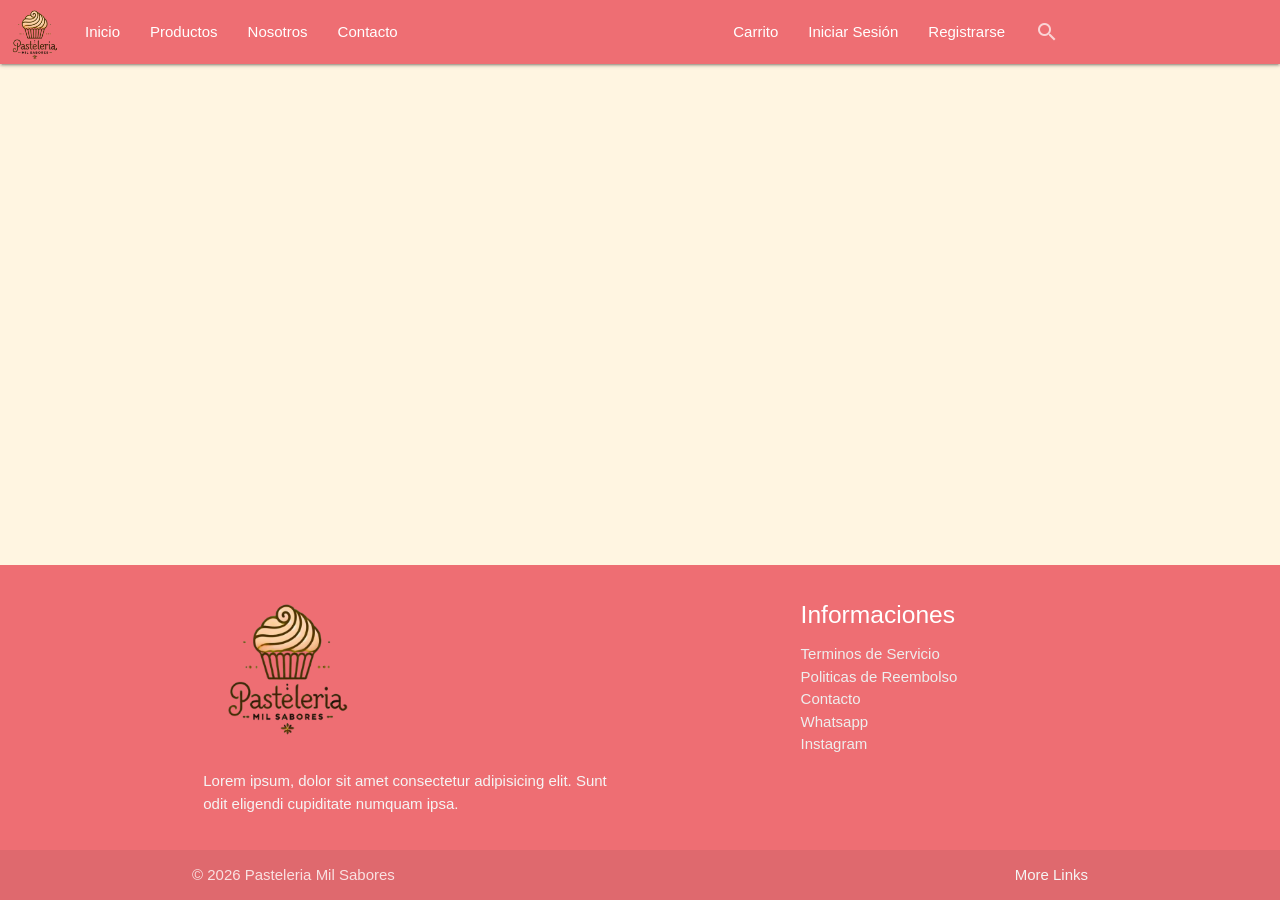
==== carrito.html @ fecc2798 "se agrego pagina carrito" ====
<!DOCTYPE html>
<html lang="en">

<head>
    <meta charset="UTF-8">
    <meta name="viewport" content="width=device-width, initial-scale=1.0">
    <title>Inicio Pasteleria Mil Sabores</title>
    <link rel="stylesheet" href="https://cdnjs.cloudflare.com/ajax/libs/materialize/1.0.0/css/materialize.min.css">
    <link href="https://fonts.googleapis.com/icon?family=Material+Icons" rel="stylesheet">
    <link rel="stylesheet" href="style.css">
</head>

<body>
    <header class="header">
        <div class="navbar-fixed">
            <nav>
                <div class="nav-wrapper">
                    <a href="#" data-target="mobile-demo" class="sidenav-trigger"><i class="material-icons">menu</i></a>
                    <ul id="nav-mobile" class="left hide-on-med-and-down">
                        <li>
                            <div class="logo"><img src="images/pasteleria_logo_transparent.png" alt="Logo"></div>
                        </li>
                        <li><a href="index.html">Inicio</a></li>
                        <li><a href="productos.html">Productos</a></li>
                        <li><a href="#">Nosotros</a></li>
                        <li><a href="#">Contacto</a></li>
                    </ul>

                    <ul id="nav-mobile" class="right hide-on-med-and-down">
                        <li><a href="#">Carrito</a></li>
                        <li><a href="#">Iniciar Sesión</a></li>
                        <li><a href="#">Registrarse</a></li>
                        <li>
                            <form class="form-search">
                                <div class="input-field">

                                    <input id="search" type="search" required>
                                    <label class="label-icon" for="search"><i
                                            class="medium material-icons left">search</i></label>
                                    <i class="material-icons">close</i>

                                </div>
                            </form>
                        </li>
                    </ul>


                </div>
            </nav>
        </div>
    </header>
    <ul class="sidenav" id="mobile-demo">
        <li><a href="index.html">Inicio</a></li>
        <li><a href="productos.html">Productos</a></li>
        <li><a href="#">Nosotros</a></li>
        <li><a href="#">Contacto</a></li>
    </ul>

    <main></main>

    <footer class="page-footer">
        <div class="container">
            <div class="row">
                <div class="col l6 s12">
                    <div class="footer-logo"><img src="images/pasteleria_logo_transparent.png" alt="logo"></div>
                    <p class="grey-text text-lighten-4">Lorem ipsum, dolor sit amet consectetur adipisicing elit. Sunt
                        odit eligendi cupiditate numquam ipsa.</p>
                </div>
                <div class="col l4 offset-l2 s12">
                    <h5 class="white-text">Informaciones</h5>
                    <ul>
                        <li><a class="grey-text text-lighten-3" href="#!">Terminos de Servicio</a></li>
                        <li><a class="grey-text text-lighten-3" href="#!">Politicas de Reembolso</a></li>
                        <li><a class="grey-text text-lighten-3" href="#!">Contacto</a></li>
                        <li><a class="grey-text text-lighten-3" href="#!">Whatsapp</a></li>
                        <li><a class="grey-text text-lighten-3" href="#!">Instagram</a></li>
                    </ul>
                </div>
            </div>
        </div>
        <div class="footer-copyright">
            <div class="container">
                © 2026 Pasteleria Mil Sabores
                <a class="grey-text text-lighten-4 right" href="#!">More Links</a>
            </div>
        </div>
    </footer>




    <script src="https://cdnjs.cloudflare.com/ajax/libs/materialize/1.0.0/js/materialize.min.js"></script>
    <script src="function.js"></script>
</body>

</html>
---- style.css ----
body{
    background-color: #FFF5E1;
}

.logo{
    display: flex;
    justify-content: left;
    padding: 5px;
    height: 70px;
    width: 70px;
}

.footer-logo{
    display: flex;
    justify-content: left;
    padding: 5px;
    height: 170px;
    width: 170px; 
}

  body {
    display: flex;
    min-height: 100vh;
    flex-direction: column;
  }

  main {
    flex: 1 0 auto;
  }

.form-search{
    display: flex !important;
    justify-content: center !important;
}

.precio{
  color: darkred;
}
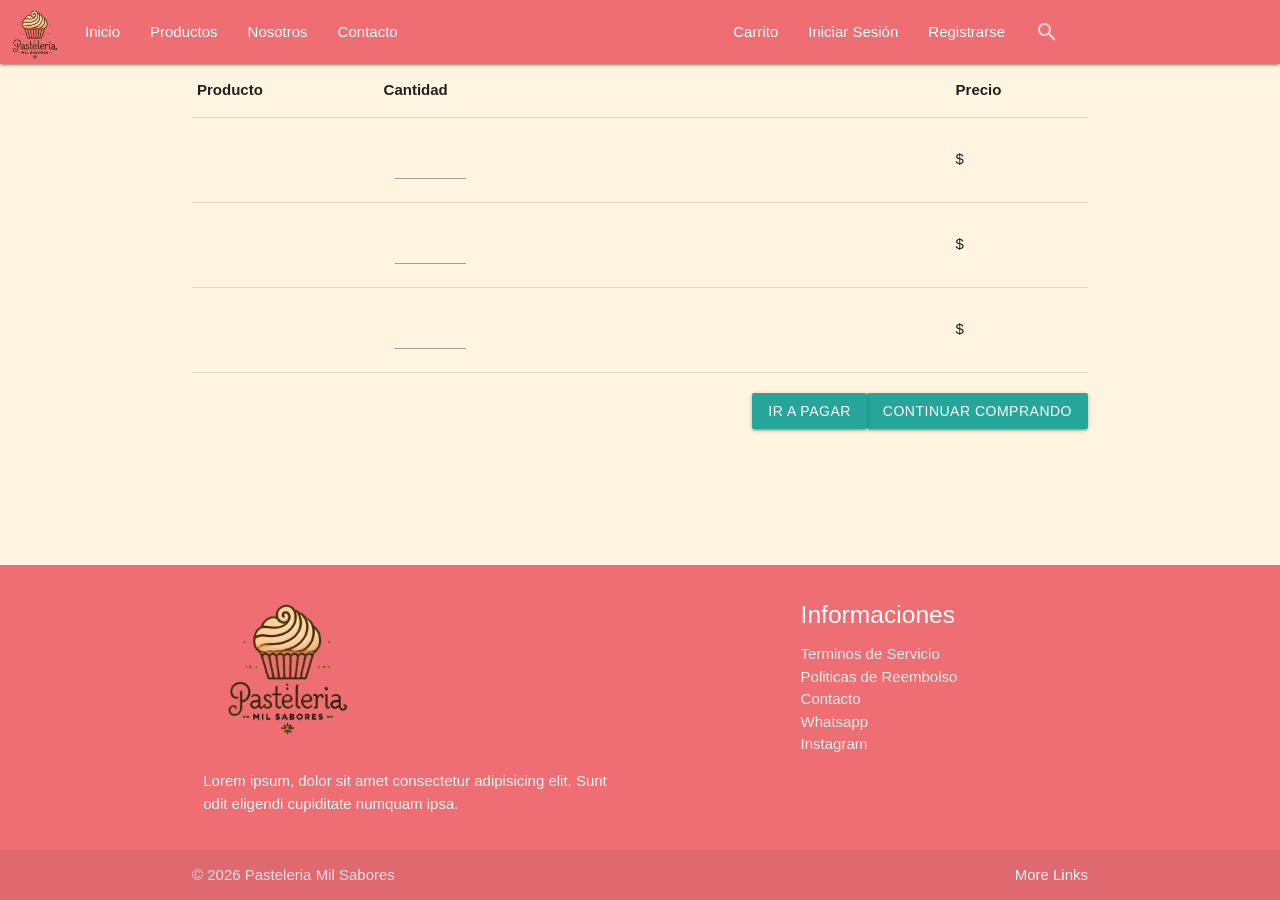
==== commit 1af132a5: "se agrego estructura de carrito" ====
--- a/carrito.html
+++ b/carrito.html
@@ -27,9 +27,9 @@
                     </ul>
 
                     <ul id="nav-mobile" class="right hide-on-med-and-down">
-                        <li><a href="#">Carrito</a></li>
-                        <li><a href="#">Iniciar Sesión</a></li>
-                        <li><a href="#">Registrarse</a></li>
+                        <li><a href="carrito.html">Carrito</a></li>
+                        <li><a href="inicioSesion.html">Iniciar Sesión</a></li>
+                        <li><a href="registroUsuario.html">Registrarse</a></li>
                         <li>
                             <form class="form-search">
                                 <div class="input-field">
@@ -56,7 +56,60 @@
         <li><a href="#">Contacto</a></li>
     </ul>
 
-    <main></main>
+    <main>
+        <div class="container">
+            <div class="row">
+                <table>
+                    <thead>
+                        <tr>
+                            <th>Producto</th>
+                            <th>Cantidad</th>
+                            <th>Precio</th>
+                        </tr>
+                    </thead>
+
+                    <tbody>
+                        <tr>
+                            <td></td>
+                            <td>
+                                <div class="contenedor-input col s3 m2">
+                                    <input id="txtCantidad" class="form-control" type="number" placeholder="">
+                                </div>
+                            </td>
+                            <td>$</td>
+                        </tr>
+                        <tr>
+                            <td></td>
+                            <td>
+                                <div class="contenedor-input col s3 m2">
+                                    <input id="txtCantidad" class="form-control" type="number" placeholder="">
+                                </div>
+                            </td>
+                            <td>$</td>
+                        </tr>
+                        <tr>
+                            <td></td>
+                            <td>
+                                <div class="contenedor-input col s3 m2">
+                                    <input id="txtCantidad" class="form-control" type="number" placeholder="">
+                                </div>
+                            </td>
+                            <td>$</td>
+                        </tr>
+                    </tbody>
+                </table>
+            </div>
+            <div class="boton-continuar-compra col s5 m3 right">
+                <a class="waves-effect waves-light btn" onclick="">Continuar Comprando</a>
+            </div>
+            <div class="boton-pagar col s5 m3 right">
+                <a class="waves-effect waves-light btn" onclick="">Ir a Pagar</a>
+            </div>
+        </div>
+
+
+
+    </main>
 
     <footer class="page-footer">
         <div class="container">
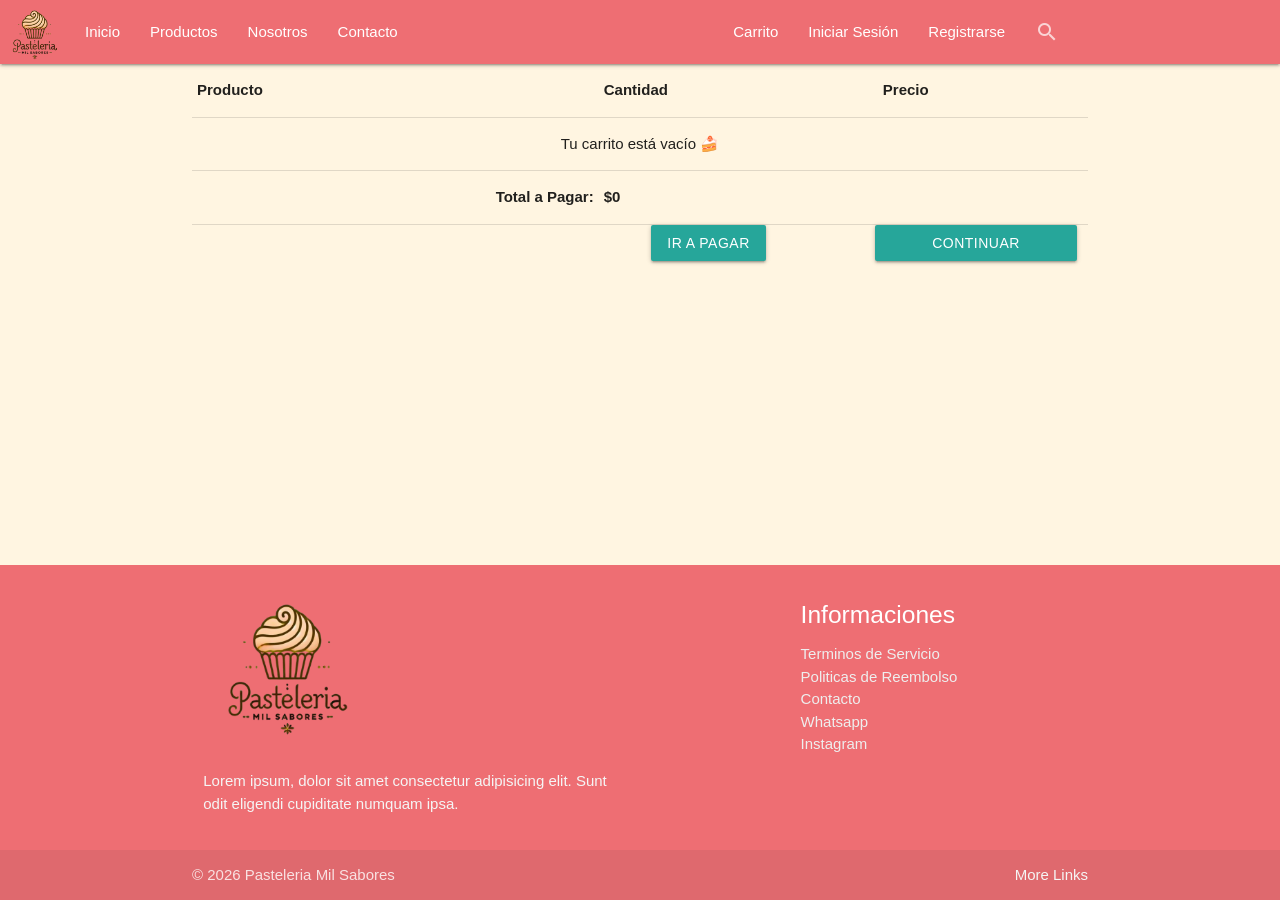
==== commit fe20b218: "se agrego funcionalidad de carrito" ====
--- a/carrito.html
+++ b/carrito.html
@@ -68,42 +68,22 @@
                         </tr>
                     </thead>
 
-                    <tbody>
+                    <tbody id="tabla-carrito">
+
+                    </tbody>
+                    <tfoot>
                         <tr>
-                            <td></td>
-                            <td>
-                                <div class="contenedor-input col s3 m2">
-                                    <input id="txtCantidad" class="form-control" type="number" placeholder="">
-                                </div>
-                            </td>
-                            <td>$</td>
+                        <td coldspan="2" class="right-align"><b>Total a Pagar:</b></td>
+                        <td><b id="total-carrito">$0</b></td>
                         </tr>
-                        <tr>
-                            <td></td>
-                            <td>
-                                <div class="contenedor-input col s3 m2">
-                                    <input id="txtCantidad" class="form-control" type="number" placeholder="">
-                                </div>
-                            </td>
-                            <td>$</td>
-                        </tr>
-                        <tr>
-                            <td></td>
-                            <td>
-                                <div class="contenedor-input col s3 m2">
-                                    <input id="txtCantidad" class="form-control" type="number" placeholder="">
-                                </div>
-                            </td>
-                            <td>$</td>
-                        </tr>
-                    </tbody>
+                    </tfoot>
                 </table>
-            </div>
-            <div class="boton-continuar-compra col s5 m3 right">
-                <a class="waves-effect waves-light btn" onclick="">Continuar Comprando</a>
-            </div>
-            <div class="boton-pagar col s5 m3 right">
-                <a class="waves-effect waves-light btn" onclick="">Ir a Pagar</a>
+                <div class="boton-continuar-compra col s5 m3 right">
+                    <a class="waves-effect waves-light btn" onclick="">Continuar Comprando</a>
+                </div>
+                <div class="boton-pagar col s5 m3 right">
+                    <a class="waves-effect waves-light btn" onclick="">Ir a Pagar</a>
+                </div>
             </div>
         </div>
 
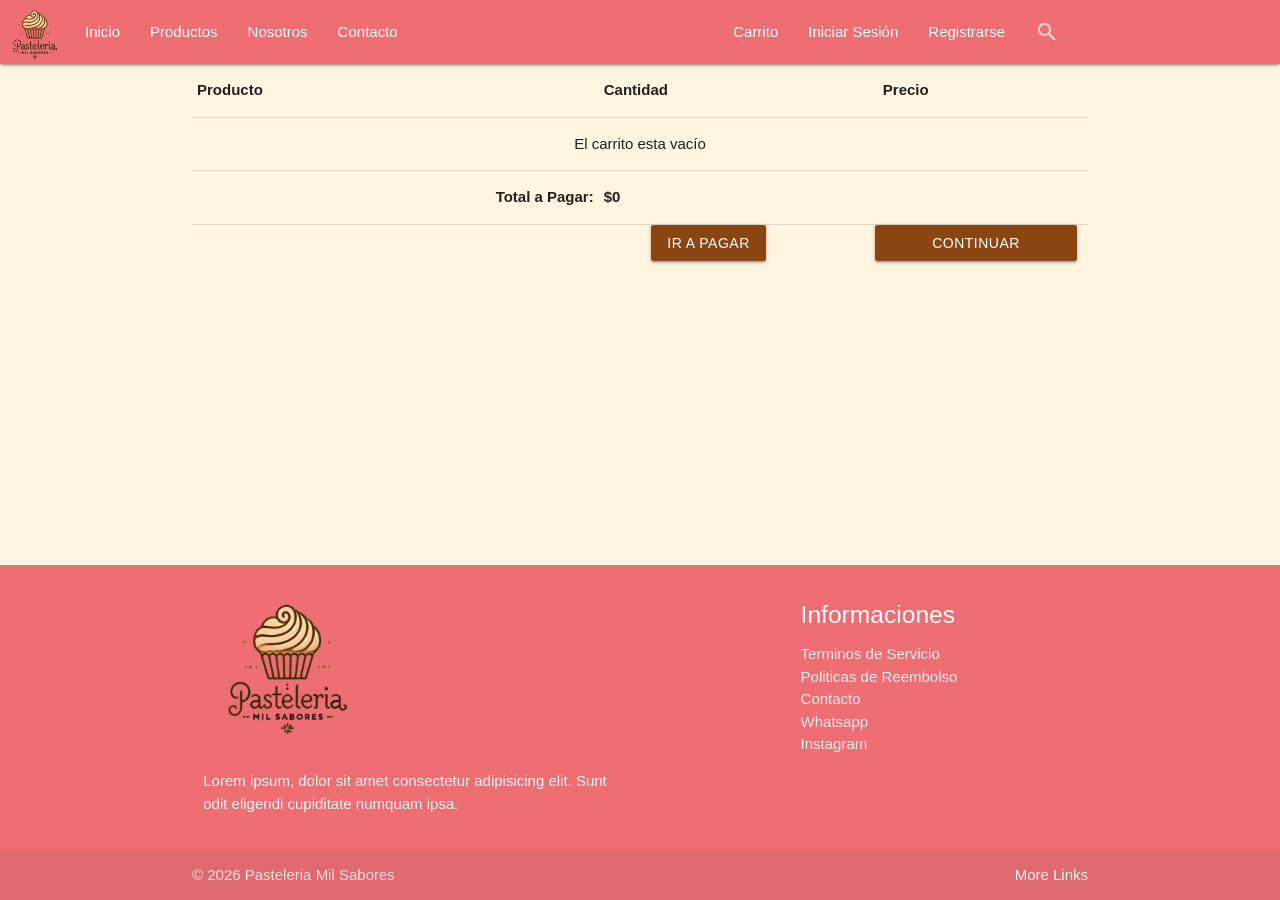
==== commit a2cbfc65: "se agrego boton carrito para sidenav en moviles" ====
--- a/carrito.html
+++ b/carrito.html
@@ -54,6 +54,7 @@
         <li><a href="productos.html">Productos</a></li>
         <li><a href="#">Nosotros</a></li>
         <li><a href="#">Contacto</a></li>
+        <li><a href="carrito.html">Carrito</a></li>
     </ul>
 
     <main>
--- a/style.css
+++ b/style.css
@@ -35,4 +35,46 @@
 
 .precio{
   color: darkred;
+}
+
+.texto-slide{
+  text-shadow: #000000 1px 0 10px;
+}
+
+.texto-main{
+  display: flex;
+  justify-content: center;
+  color:rgb(60, 22, 22);
+}
+
+.text-categoria a{
+  text-decoration: none;
+  color:black;
+  transition: color 1s;
+  font-weight: bold;
+}
+
+.text-categoria a:hover{
+  color: rgb(187, 79, 193);
+}
+
+.boton-pagar a{
+  background-color: #8B4513;
+}
+
+.boton-continuar-compra a{
+  background-color: #8B4513;
+}
+
+.contenedor-btn button.btn.btn-success {
+  background-color: #8B4513;
+    
+}
+
+.col.s8.m4 a{
+  background-color: #8B4513;
+}
+
+.boton-slide{
+  background-color: #8B4513;
 }
